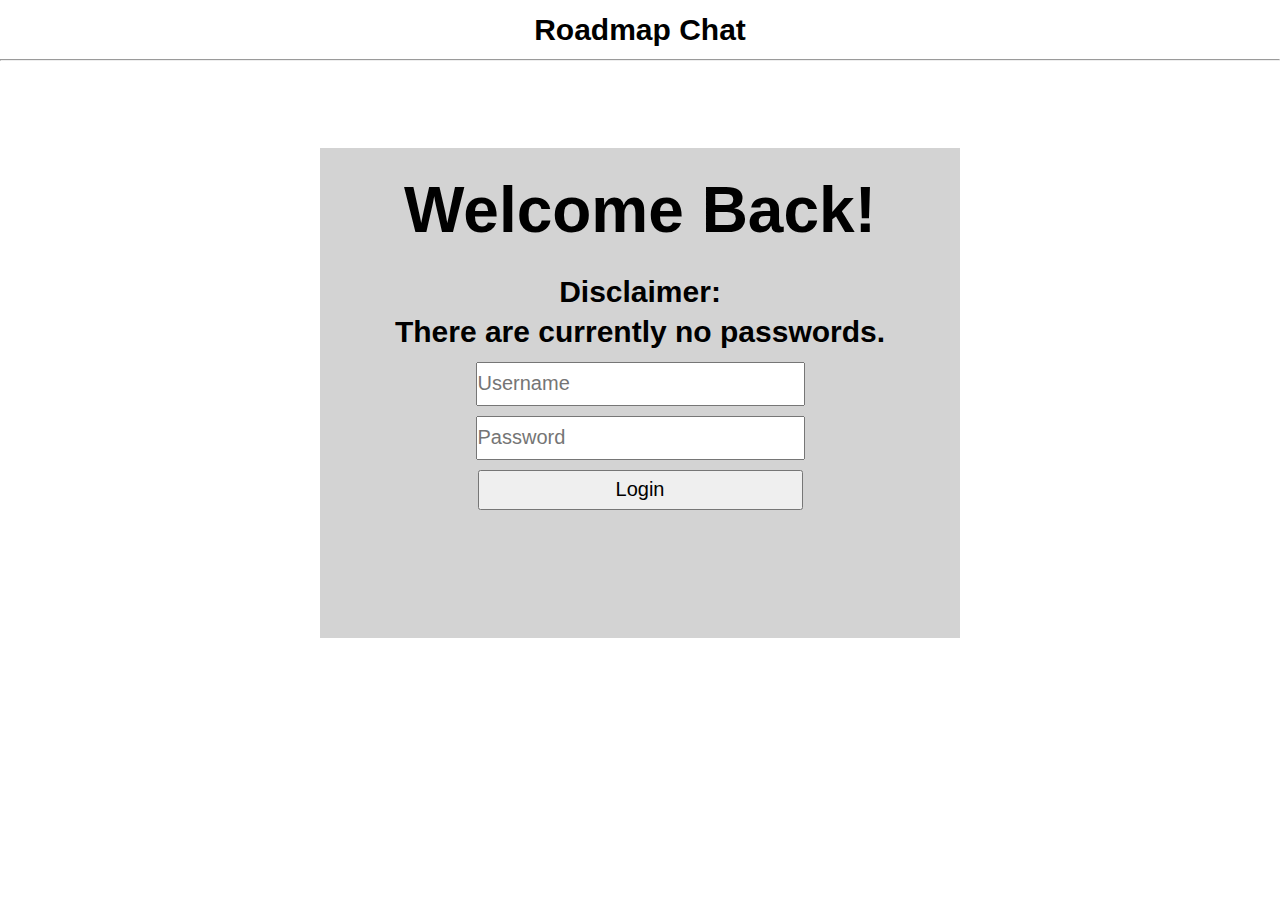
==== chat.html @ 0cd364b0 "Cleaning up weird code." ====
<!DOCTYPE html>
<html lang="en">
<head>
    <meta charset="UTF-8">
    <meta http-equiv="X-UA-Compatible" content="IE=edge">
    <meta name="viewport" content="width=device-width, initial-scale=1.0">
    <title>Roadmap Chat</title>
    <link rel="stylesheet" type="text/css" href="./css/chat.css">
    <script src="./js/app.js"></script>
    <script src="./js/check-credentials.js"></script>
</head>
<body>
    <h1>Roadmap Chat</h1>
    <hr>
    <div class="container">
        <div id="message-container" class="message-container">
            <!-- Messages go in here  -->
        </div>
        <div class="spacer"></div>
        <div class="chat-box-container">
            <input type="text" class="chat-input" id="chat-box-input" placeholder="Type Something...">
            <!-- make a better button -->
            <button class="chat-button" id="chat-box-send-button">Send</button>
            <!-- <input type="button" class="chat-button" id="chat-box-send-button" value="Send"> -->
        </div>
    </div>
</body>
</html>
---- css/chat.css ----
* {
    margin: 0;
    padding: 0;
}

body {

    background-color: #c2c2c244;
}

h1 {
    text-align: center;
    margin: 12px;
    font-size: 30px;

    font-family: sans-serif;
}

h2 {
    text-align: center;
    margin: 12px;
    font-size: 50px;

    font-family: sans-serif;
}

h3 {
    text-align: center;
    margin: 0px;
    font-size: 25px;

    font-family: sans-serif;
}

.container {
    width: 100vw;
    height: 100vh;
}

.container .chat-box-container {
        
    height: 40px; 
    position: fixed; 
    bottom:0px;
    width:100%; 
    background-color: #393838; 
    opacity: 1;

    background-color: #393838;

    
}

.chat-input {
    display: inline;
    margin: 0;

    min-width: 50px;
    max-width: 2080px;
    width: 80%;
    height: 40px;
    font-size: 25px;

    border-width: 5px;
}

/*.chat-button {
    display: inline;
    margin: 0;

    width: 10%;
    height: 40px;
    font-size: 20px;

    border-width: 5px;

    padding-left: 0;
    padding-right: 0;

}
*/

.chat-button {
    display: inline;
    margin: 0;

    width: 15%;
    height: 40px;
    font-size: 20px;

    border-width: 5px;

    padding-left: 0;
    padding-right: 0;

    /* make the text horizontally centered on mobile */
    text-align: center;
    /* make the text vertically centered on mobile */
    line-height: 40px;

}

.message-container .message {
    margin-bottom: 10px;
    color: black;

    position: relative;
    height: auto;
}

.message-container .message p{
    font-size: 20px;
    font-family: monospace;
}

.spacer {
    height: 5%;
}
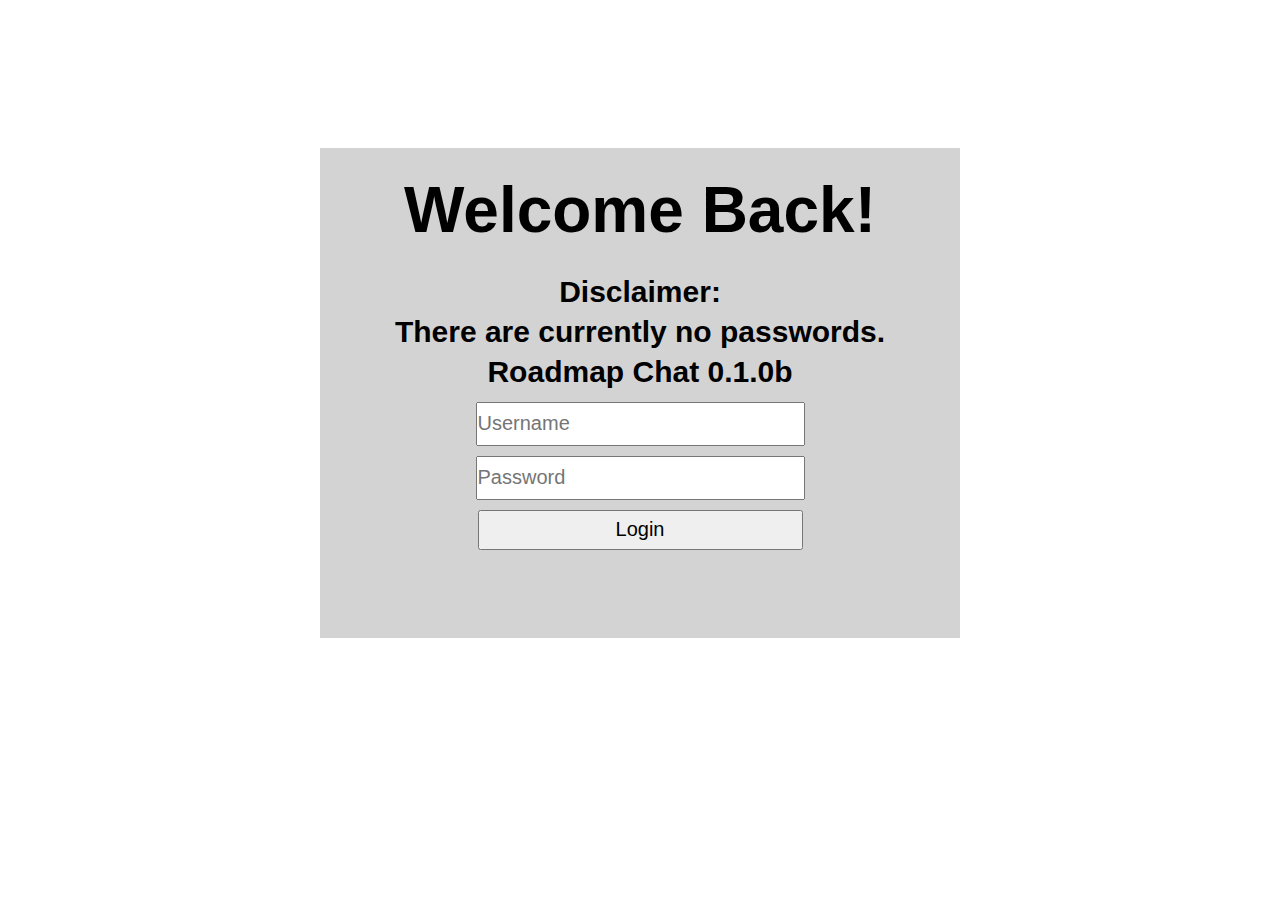
==== commit 6c9c9635: "Auto-clear, Login Messages." ====
--- a/chat.html
+++ b/chat.html
@@ -13,6 +13,7 @@
     <h1>Roadmap Chat</h1>
     <hr>
     <div class="container">
+        <!-- <a>load older messages</a> -->
         <div id="message-container" class="message-container">
             <!-- Messages go in here  -->
         </div>
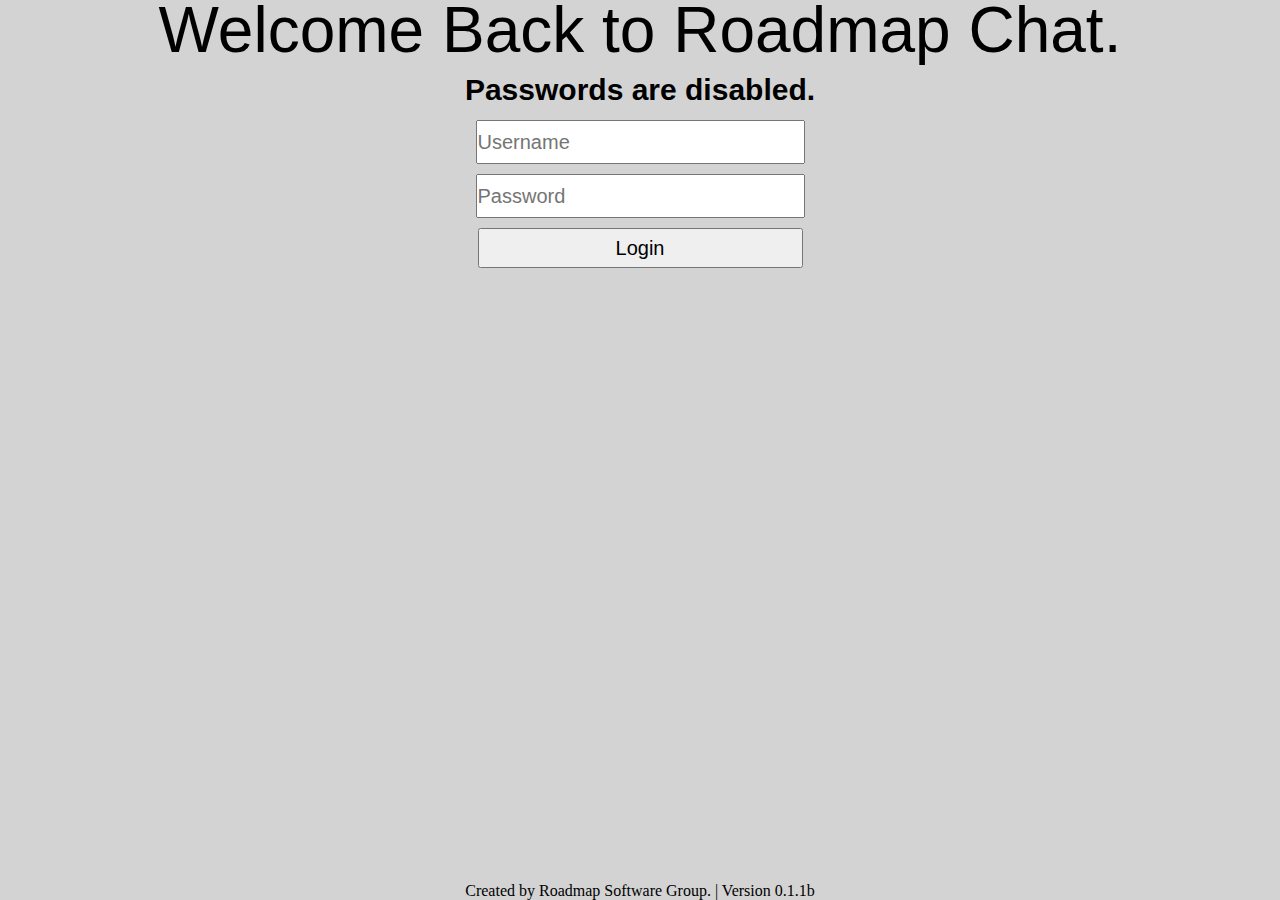
==== commit 568ab93d: "0.1.1b" ====
--- a/chat.html
+++ b/chat.html
@@ -3,7 +3,7 @@
 <head>
     <meta charset="UTF-8">
     <meta http-equiv="X-UA-Compatible" content="IE=edge">
-    <meta name="viewport" content="width=device-width, initial-scale=1.0">
+    <meta name="viewport" content="width=device-width, initial-scale=1, maximum-scale=1">
     <title>Roadmap Chat</title>
     <link rel="stylesheet" type="text/css" href="./css/chat.css">
     <script src="./js/app.js"></script>
@@ -19,10 +19,8 @@
         </div>
         <div class="spacer"></div>
         <div class="chat-box-container">
-            <input type="text" class="chat-input" id="chat-box-input" placeholder="Type Something...">
-            <!-- make a better button -->
+            <input type="text" class="chat-input" id="chat-box-input" placeholder="Type Something..."></input>
             <button class="chat-button" id="chat-box-send-button">Send</button>
-            <!-- <input type="button" class="chat-button" id="chat-box-send-button" value="Send"> -->
         </div>
     </div>
 </body>
--- a/css/chat.css
+++ b/css/chat.css
@@ -43,61 +43,33 @@
     position: fixed; 
     bottom:0px;
     width:100%; 
-    background-color: #393838; 
+    background-color: #393838;
+    white-space: nowrap;
     opacity: 1;
-
-    background-color: #393838;
-
     
 }
 
 .chat-input {
     display: inline;
-    margin: 0;
-
-    min-width: 50px;
-    max-width: 2080px;
+    margin: 0px;
+    padding: 0px;
     width: 80%;
-    height: 40px;
-    font-size: 25px;
-
-    border-width: 5px;
+    height: 100%;
+    text-size-adjust: 500px;
+    
 }
 
-/*.chat-button {
-    display: inline;
-    margin: 0;
-
-    width: 10%;
-    height: 40px;
-    font-size: 20px;
-
-    border-width: 5px;
-
-    padding-left: 0;
-    padding-right: 0;
-
+textarea:focus, input:focus{
+    outline: none;
 }
-*/
 
 .chat-button {
     display: inline;
-    margin: 0;
-
-    width: 15%;
-    height: 40px;
-    font-size: 20px;
-
-    border-width: 5px;
-
-    padding-left: 0;
-    padding-right: 0;
-
-    /* make the text horizontally centered on mobile */
-    text-align: center;
-    /* make the text vertically centered on mobile */
-    line-height: 40px;
-
+    margin: 0px;
+    padding: 0px;
+    width: 20%;
+    text-size-adjust: auto;
+    height: 100%;
 }
 
 .message-container .message {
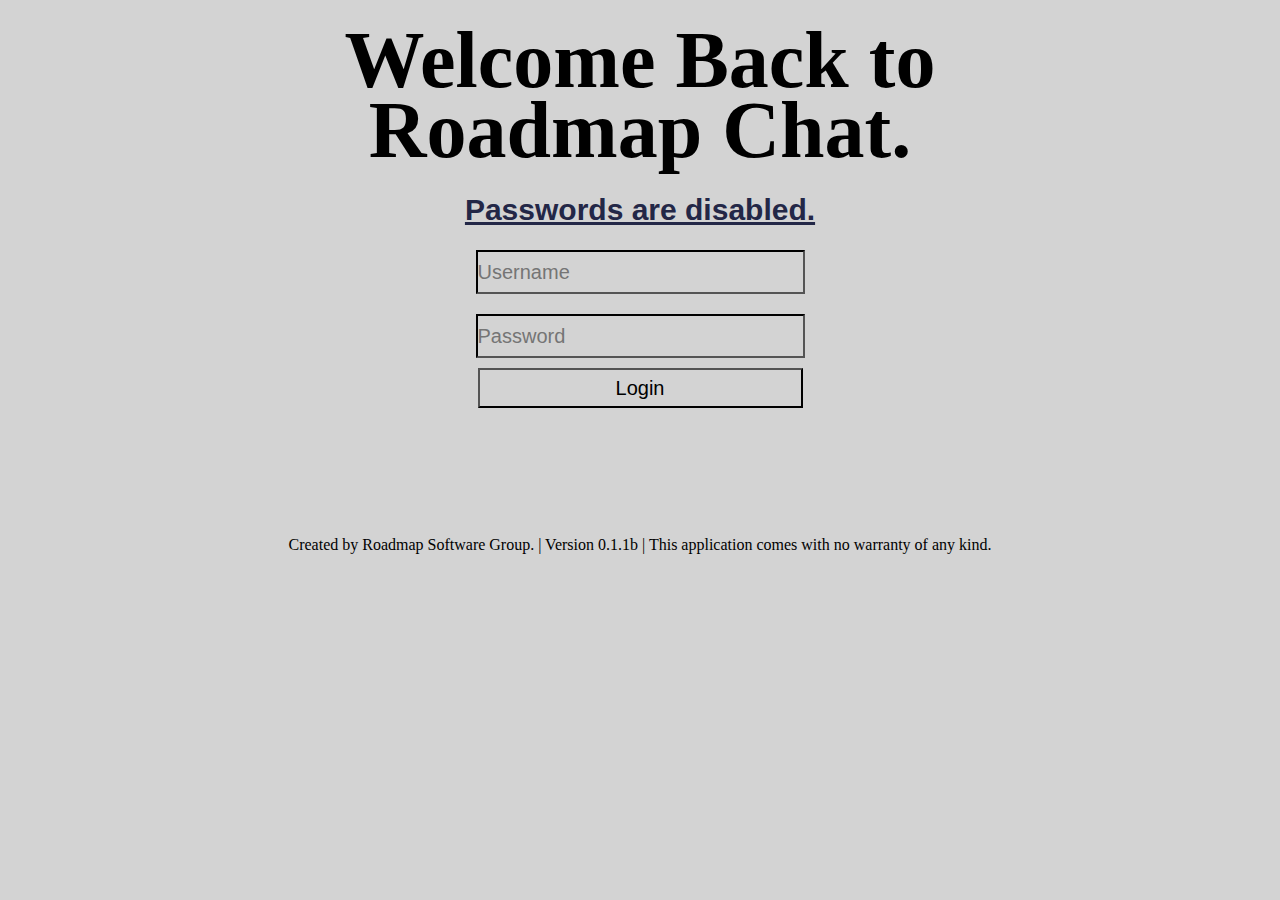
==== commit 8cfa380c: "Massive UI Update." ====
--- a/chat.html
+++ b/chat.html
@@ -4,21 +4,32 @@
     <meta charset="UTF-8">
     <meta http-equiv="X-UA-Compatible" content="IE=edge">
     <meta name="viewport" content="width=device-width, initial-scale=1, maximum-scale=1">
+    <meta name="theme-color" content="#0d0d0d"> <!-- Browser tab color -->
     <title>Roadmap Chat</title>
+    <link rel="icon" href="./images/icon.svg">
+    <link rel="apple-touch-icon" href="./images/icon.svg">
+    <link rel="manifest" href="./ma2nifest.json">
     <link rel="stylesheet" type="text/css" href="./css/chat.css">
+    <script src="./js/vanity.js"></script>
     <script src="./js/app.js"></script>
     <script src="./js/check-credentials.js"></script>
 </head>
 <body>
-    <h1>Roadmap Chat</h1>
-    <hr>
-    <div class="container">
-        <!-- <a>load older messages</a> -->
+    <div class="container">        
+        <div class="chat-box-header">
+            <button class="menu-button" id="menu-button" onclick=""><img src="./images/icon.svg" alt="chat-icon"></button>
+            
+        </div>
+
+        <div class="spacer"></div>
+
         <div id="message-container" class="message-container">
             <!-- Messages go in here  -->
         </div>
+
         <div class="spacer"></div>
-        <div class="chat-box-container">
+
+        <div id="scroll-spacer" class="chat-box-container">
             <input type="text" class="chat-input" id="chat-box-input" placeholder="Type Something..."></input>
             <button class="chat-button" id="chat-box-send-button">Send</button>
         </div>
--- a/css/chat.css
+++ b/css/chat.css
@@ -5,7 +5,7 @@
 
 body {
 
-    background-color: #c2c2c244;
+    background-color: #d7d7d7;
 }
 
 h1 {
@@ -33,20 +33,49 @@
 }
 
 .container {
-    width: 100vw;
-    height: 100vh;
+    width: 100%; /* remove extra width */
+    height: 100vh; /*  keep all content within scrollable-space */
 }
 
-.container .chat-box-container {
-        
-    height: 40px; 
+.container .chat-box-header {   
+    height: 50px; 
+    position: fixed; 
+    top:0px;
+    width:100%; 
+    background-color: #8b8b8b;
+    white-space: nowrap;   
+    z-index: 1;
+
+}
+
+.chat-box-header button{
+    font-size: 30px;
+    max-width: 100%;
+    max-height: 100%;
+
+    border: none;
+    cursor: pointer;
+    appearance: none;
+    background-color: inherit;
+}
+
+.chat-box-header button img{
+    border: none;
+    cursor: pointer;
+
+    background-color: inherit;
+    max-width: 100%;
+    max-height: 50px;
+    border: 0;
+}
+
+.container .chat-box-container {    
+    height: 50px; 
     position: fixed; 
     bottom:0px;
     width:100%; 
-    background-color: #393838;
+    background-color: #8b8b8b;
     white-space: nowrap;
-    opacity: 1;
-    
 }
 
 .chat-input {
@@ -54,9 +83,12 @@
     margin: 0px;
     padding: 0px;
     width: 80%;
+    border-width: 0px;
     height: 100%;
-    text-size-adjust: 500px;
-    
+    font-size: 20px;
+
+    border-color: #d7d7d7;
+    background-color: #8b8b8b;
 }
 
 textarea:focus, input:focus{
@@ -66,23 +98,36 @@
 .chat-button {
     display: inline;
     margin: 0px;
-    padding: 0px;
+    border-width: 0px;
+    border-color: #d7d7d7;
+    background-color: #8b8b8b;
     width: 20%;
-    text-size-adjust: auto;
     height: 100%;
+    font-size : 20px;
+    text-align: center;
 }
 
 .message-container .message {
     margin-bottom: 10px;
-    color: black;
+    color: #d7d7d7;
 
     position: relative;
     height: auto;
 }
 
+/* TEXT CONTENT STYLING  */
 .message-container .message p{
     font-size: 20px;
     font-family: monospace;
+    color: #010101;
+    max-width: 100%;
+    word-break: break-all;
+}
+
+/* IMAGE CONTENT STYLING  */
+img {
+    max-width: 250px;
+    max-height: 250px;
 }
 
 .spacer {
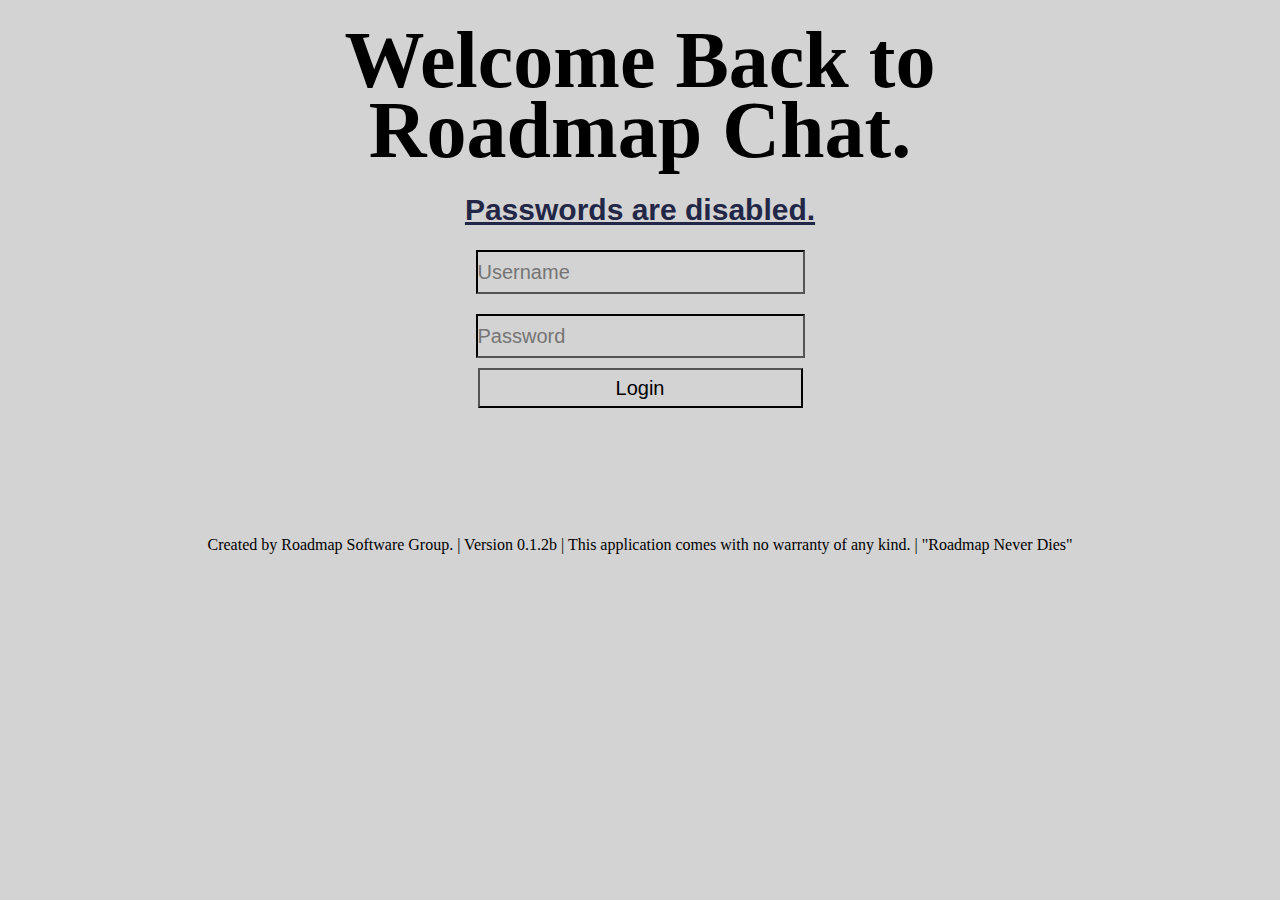
==== commit 1eed3d4c: "Chat Client 0.1.2b" ====
--- a/chat.html
+++ b/chat.html
@@ -10,16 +10,21 @@
     <link rel="apple-touch-icon" href="./images/icon.svg">
     <link rel="manifest" href="./ma2nifest.json">
     <link rel="stylesheet" type="text/css" href="./css/chat.css">
-    <script src="./js/vanity.js"></script>
     <script src="./js/app.js"></script>
     <script src="./js/check-credentials.js"></script>
+    <script src="./js/vanity.js"></script> <!-- This will be for setting theme settings in chat.html -->
 </head>
 <body>
     <div class="container">        
         <div class="chat-box-header">
-            <button class="menu-button" id="menu-button" onclick=""><img src="./images/icon.svg" alt="chat-icon"></button>
-            
+            <button class="menu-button" id="menu-button"><img src="./images/icon-button.svg" alt="chat-icon"></button>
+            <h1>main room</h1>
         </div>
+        <nav>
+            <a href="./settings.html">settings</a>
+            <a onclick="alert('This feature is not finished yet. Check back later.')">switch rooms</a>
+            <a href="./login.html">log out</a>
+        </nav>
 
         <div class="spacer"></div>
 
--- a/css/chat.css
+++ b/css/chat.css
@@ -9,10 +9,12 @@
 }
 
 h1 {
-    text-align: center;
-    margin: 12px;
+    position: absolute;
+    display: inline;
     font-size: 30px;
 
+    margin-top: 0.5vh;
+    margin-left: 10px;
     font-family: sans-serif;
 }
 
@@ -69,6 +71,37 @@
     border: 0;
 }
 
+nav {
+    visibility: hidden;  
+    height: 0; 
+}
+
+nav.navbar {
+    visibility: visible;
+    display: flex;
+    flex-direction: column;
+    position: fixed;
+    margin-top: 50px;
+
+    z-index: 1;
+}
+
+nav a {
+    background: #8b8b8b;
+    padding-left: 5px;
+    padding-right: 20px;
+    padding-bottom: 5px;
+    padding-top: 5px;
+
+    font-size: 25px;
+    color: #010101;
+    
+    text-decoration: none;
+    font-family: sans-serif;
+}
+
+
+
 .container .chat-box-container {    
     height: 50px; 
     position: fixed; 
@@ -82,10 +115,10 @@
     display: inline;
     margin: 0px;
     padding: 0px;
-    width: 80%;
+    width: 75%;
     border-width: 0px;
     height: 100%;
-    font-size: 20px;
+    font-size: x-large;
 
     border-color: #d7d7d7;
     background-color: #8b8b8b;
@@ -98,12 +131,17 @@
 .chat-button {
     display: inline;
     margin: 0px;
+    margin-right: 5%;
     border-width: 0px;
-    border-color: #d7d7d7;
+
+    color: #111111;
+    border-color: #111111;
     background-color: #8b8b8b;
+
     width: 20%;
     height: 100%;
-    font-size : 20px;
+    font-size: xx-large;
+    font-weight: bold;
     text-align: center;
 }
 
@@ -119,7 +157,7 @@
 .message-container .message p{
     font-size: 20px;
     font-family: monospace;
-    color: #010101;
+    color: black;
     max-width: 100%;
     word-break: break-all;
 }
@@ -130,6 +168,11 @@
     max-height: 250px;
 }
 
+iframe {
+    width: 250px;
+    height: 400px;
+}
+
 .spacer {
-    height: 5%;
+    height: 50px;
 }